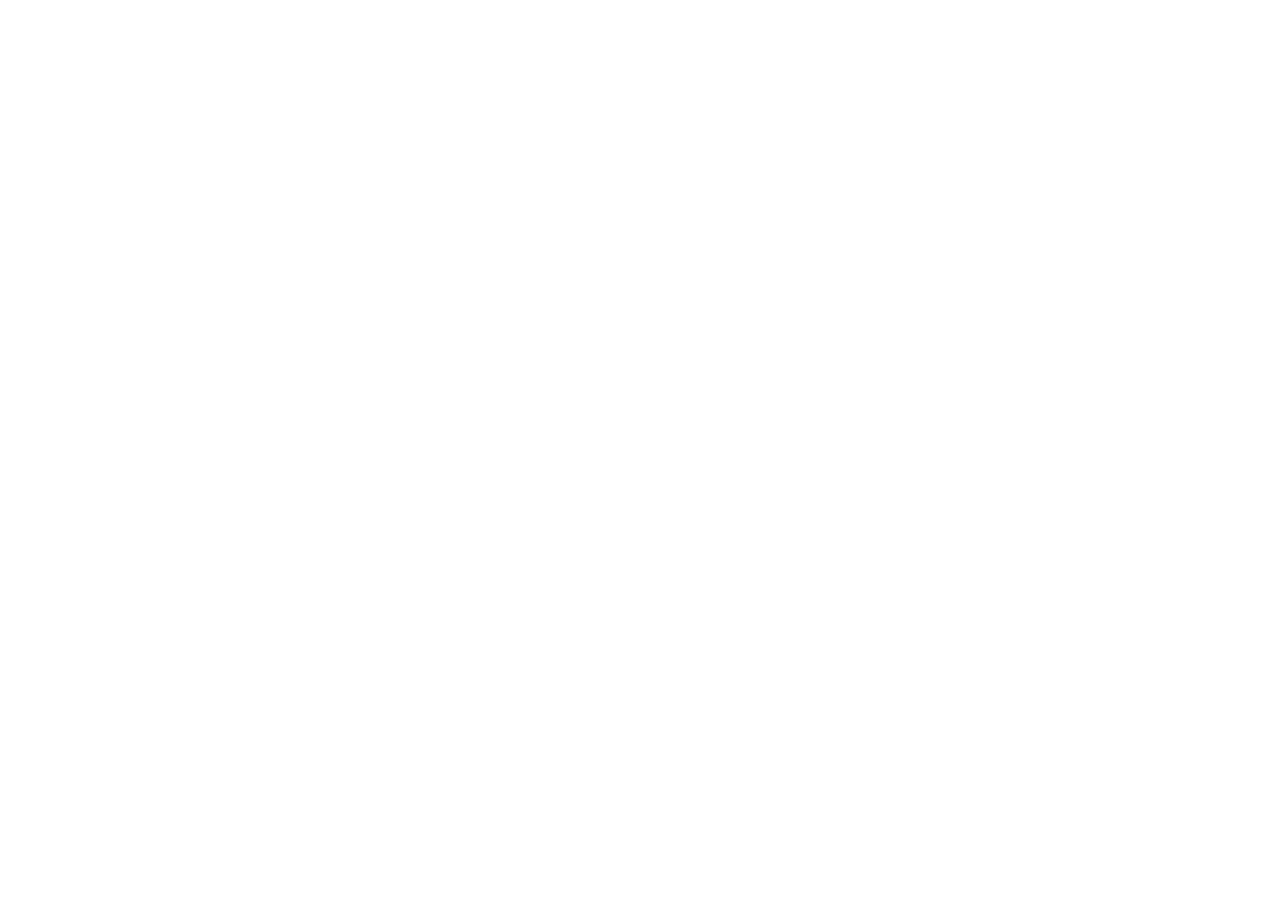
==== index.html @ 7656614b "Create index.html" ====
<!DOCTYPE html>
<html lang="en">
<head>
    <meta charset="UTF-8">
    <meta name="viewport" content="width=device-width, initial-scale=1.0">
    <meta http-equiv="X-UA-Compatible" content="ie=edge">
    <title>Document</title>
</head>
<body>
    
</body>
</html>
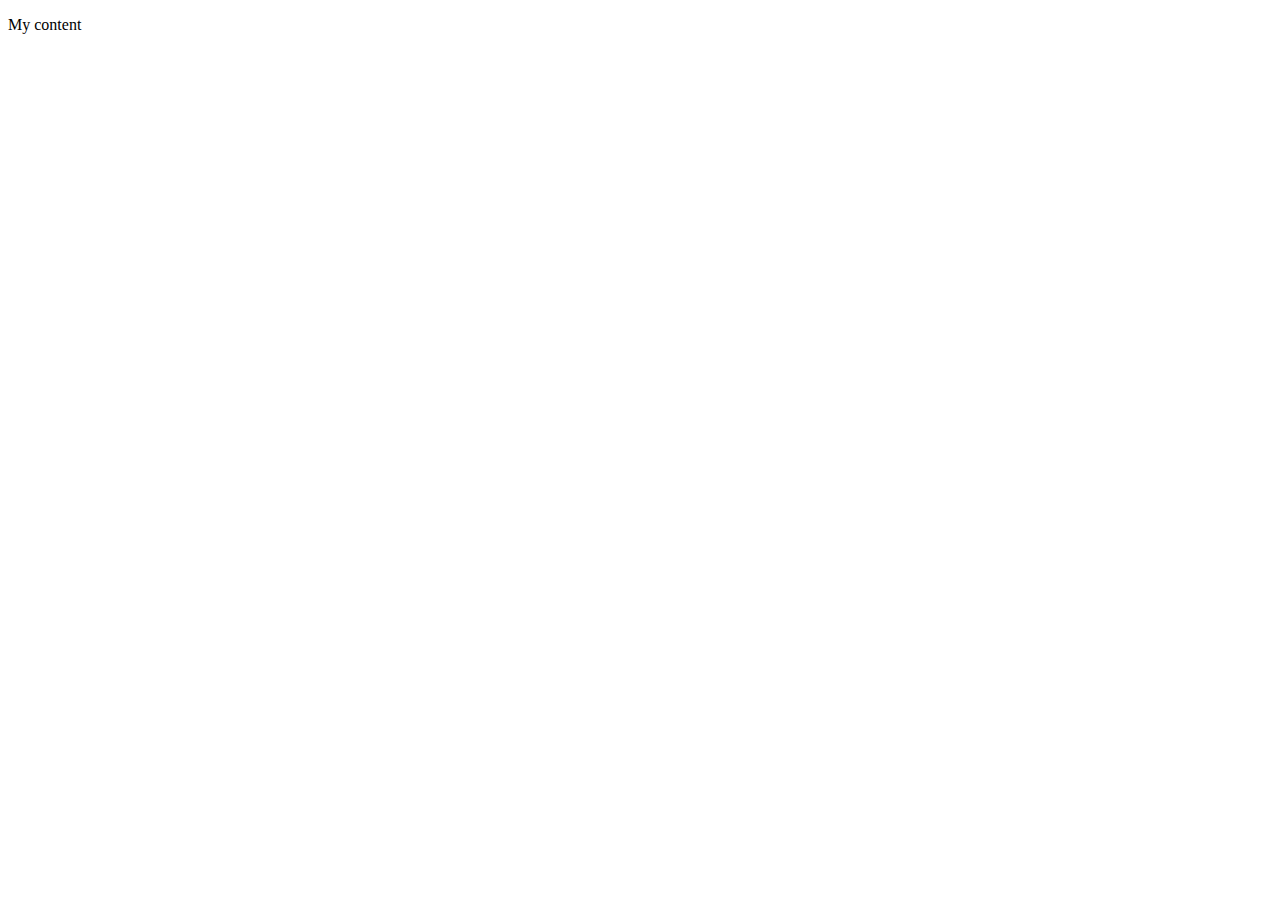
==== commit 028db29d: "Update index.html" ====
--- a/index.html
+++ b/index.html
@@ -7,6 +7,6 @@
     <title>Document</title>
 </head>
 <body>
-    
+    <p>My content</p> 
 </body>
 </html>
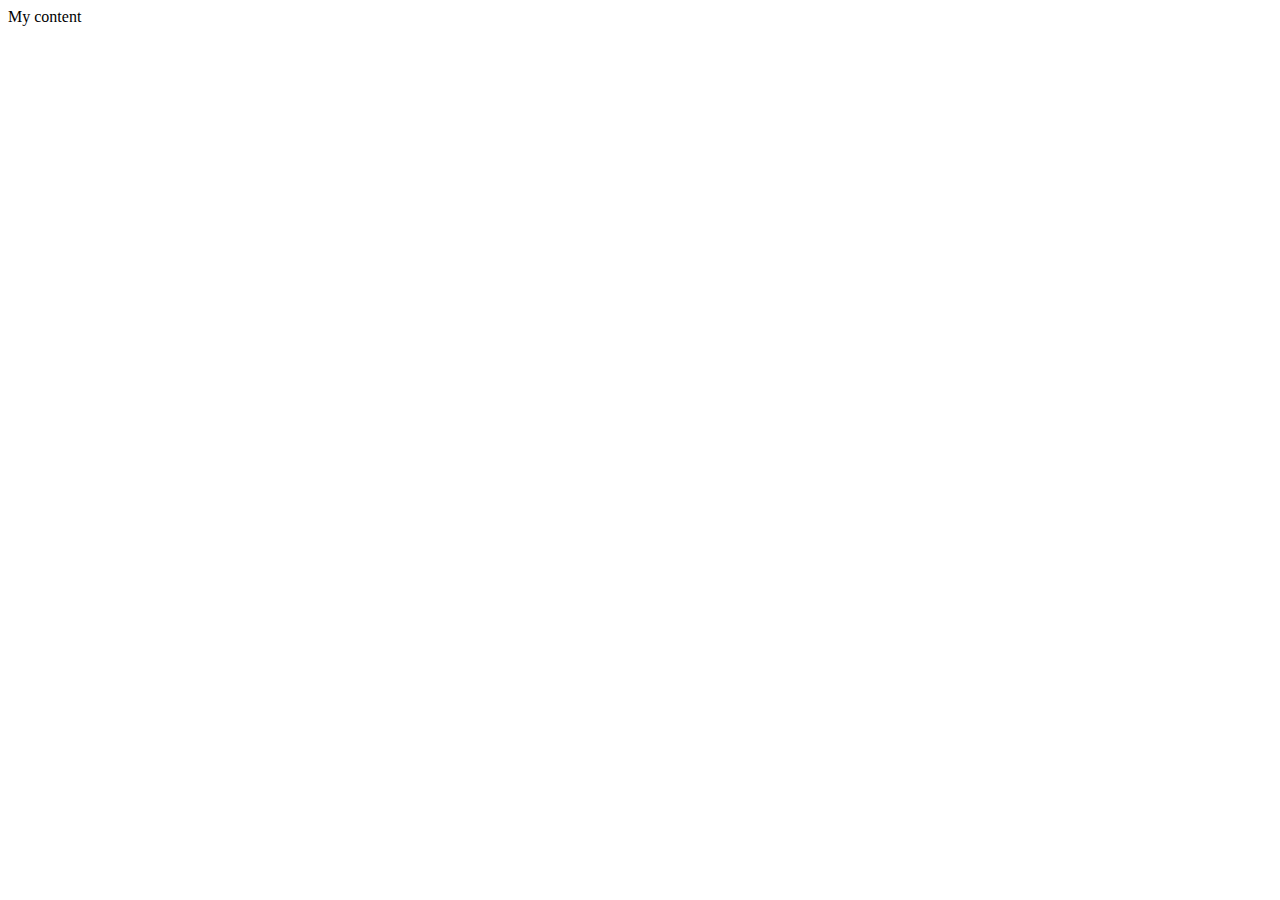
==== commit 54539024: "Update index.html" ====
--- a/index.html
+++ b/index.html
@@ -7,6 +7,6 @@
     <title>Document</title>
 </head>
 <body>
-    <p>My content</p> 
+    My content
 </body>
 </html>
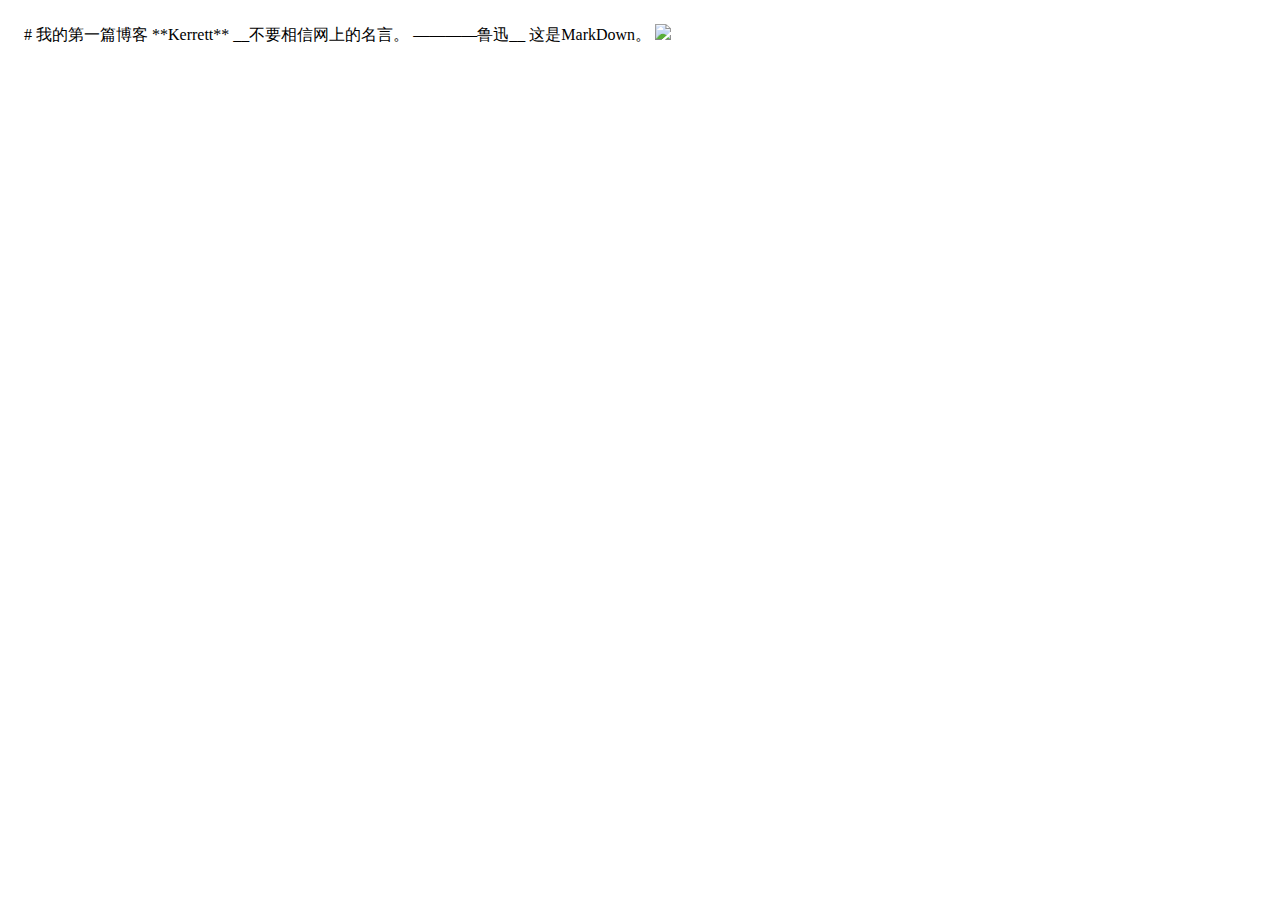
==== commit 04ca8ac1: "Update index.html" ====
--- a/index.html
+++ b/index.html
@@ -2,11 +2,37 @@
 <html lang="en">
 <head>
     <meta charset="UTF-8">
-    <meta name="viewport" content="width=device-width, initial-scale=1.0">
-    <meta http-equiv="X-UA-Compatible" content="ie=edge">
-    <title>Document</title>
+    <meta name="viewport" content="width=device-width, user-scalable=no, initial-scale=1.0, maximum-scale=1.0, minimum-scale=1.0">
+    <title>Js Bin</title>
+    <link rel="stylesheet" href="http://typo.sofi.sh/typo.css">
+    <script src="https://cdnjs.cloudflare.com/ajax/libs/marked/0.3.6/marked.js"></script>
+    <style>
+        body{
+            padding: 16px;
+        }
+        img{
+            max-width: 100%;
+        }
+    </style>
 </head>
 <body>
-    My content
+    <div id="content">
+# 我的第一篇博客
+
+**Kerrett**
+
+__不要相信网上的名言。 ————鲁迅__
+        
+这是MarkDown。
+        
+<img src="https://timgsa.baidu.com/timg?image&amp;quality=80&amp;size=b9999_10000&amp;sec=1504008045058&amp;di=f96366e8057db7d295cdf9ea544b6d18&amp;imgtype=0&amp;src=http%3A%2F%2Fimg01.taopic.com%2F140929%2F267856-14092ZK04687.jpg" width=300> 
+        
+    </div>
+<script>
+    var content = document.getElementById('content');
+    var markdown = content.innerHTML;
+    var html = marked(markdown);
+    content.innerHTML = html;
+</script>
 </body>
 </html>
